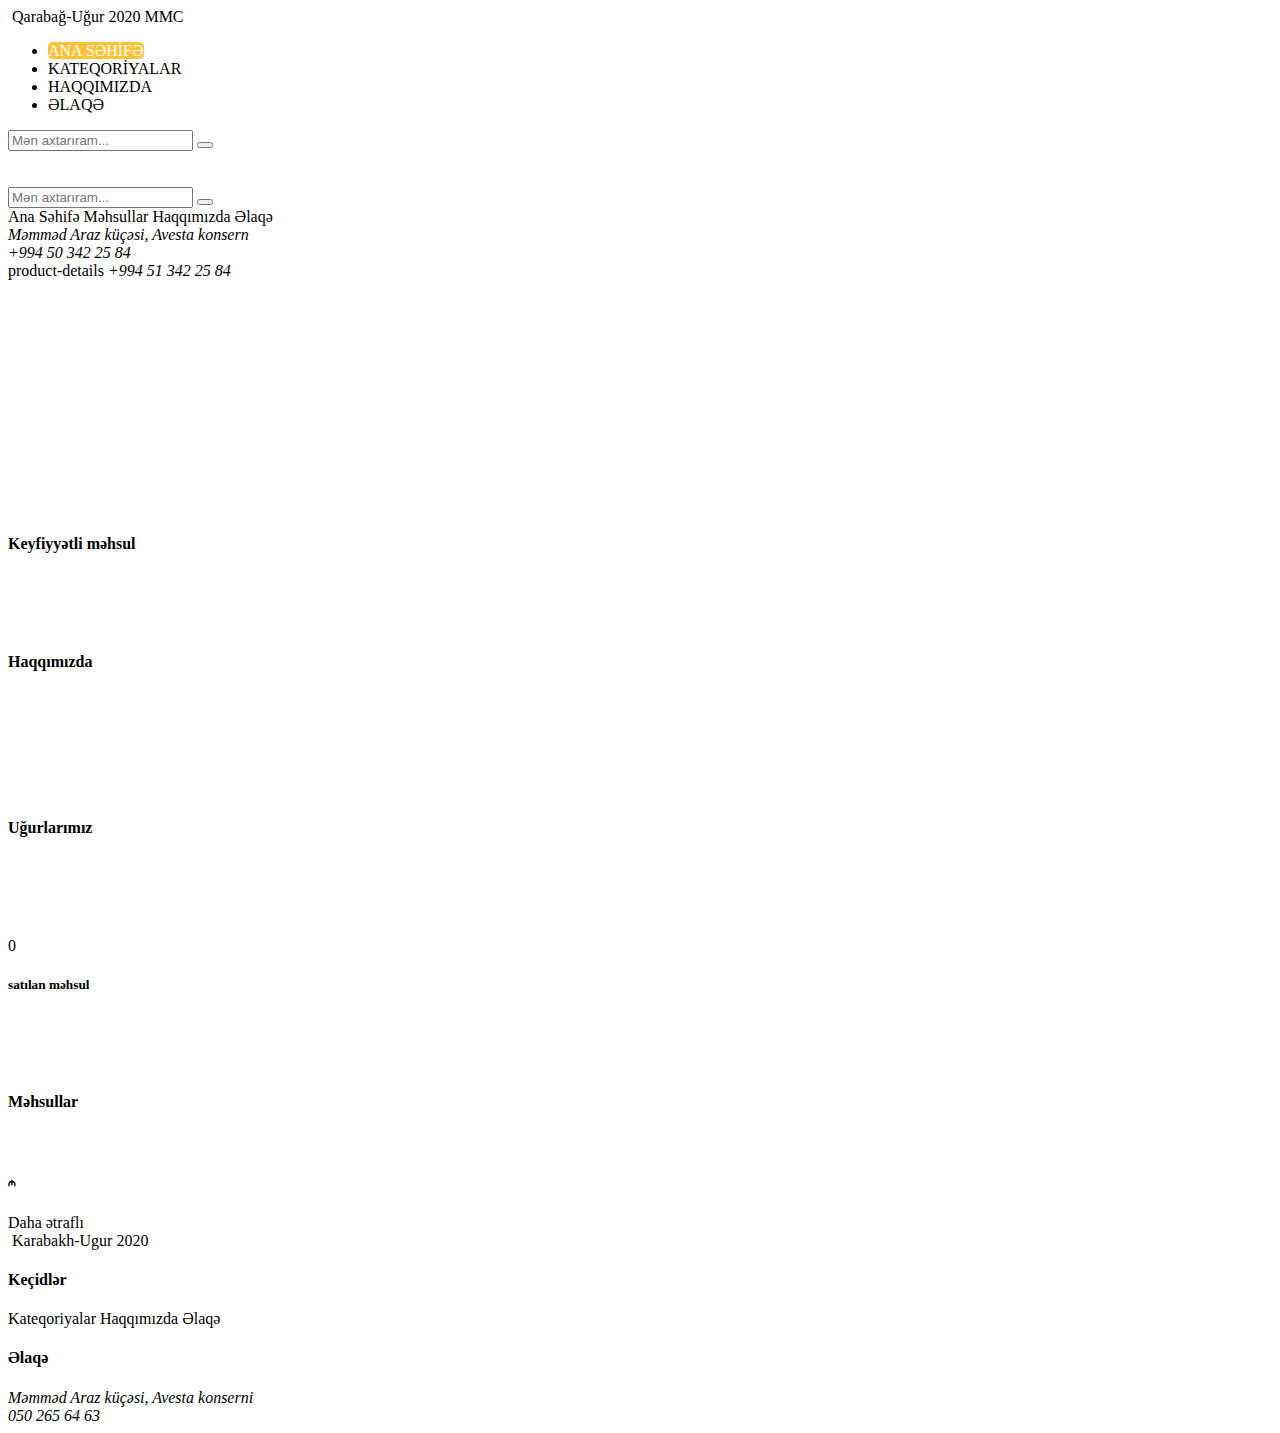
==== src/main/resources/templates/index.html @ 2e1f5b77 "first commit" ====
<!DOCTYPE html>
<html lang="en" xmlns="http://www.w3.org/1999/xhtml" xmlns:th="http://www.thymeleaf.org">

<head>
    <meta charset="UTF-8">
    <meta http-equiv="X-UA-Compatible" content="IE=edge">
    <meta name="viewport" content="width=device-width, initial-scale=1.0">
    <title>Qarabağ-Uğur 2020 MMC</title>
    <link rel="icon" href="img/fist_title.png">
    <!--    <link rel="stylesheet" href="css/bootstrap.css">-->
    <link href="https://cdn.jsdelivr.net/npm/bootstrap@5.0.2/dist/css/bootstrap.min.css" rel="stylesheet"
          integrity="sha384-EVSTQN3/azprG1Anm3QDgpJLIm9Nao0Yz1ztcQTwFspd3yD65VohhpuuCOmLASjC" crossorigin="anonymous">
    <link href="https://unpkg.com/aos@2.3.1/dist/aos.css" rel="stylesheet">
    <link rel="stylesheet" href="css/style.css">
    <link href="https://fonts.googleapis.com/css2?family=Quicksand:wght@500&amp;display=swap" rel="stylesheet">
    <link rel="stylesheet" href="https://use.fontawesome.com/releases/v5.5.0/css/all.css"
          integrity="sha384-B4dIYHKNBt8Bc12p+WXckhzcICo0wtJAoU8YZTY5qE0Id1GSseTk6S+L3BlXeVIU" crossorigin="anonymous">
</head>
<body>

<!-- Header -->
<section id="Header">
    <div class="container">
        <div class="row header-all align-items-center justify-content-between">
            <div class="col-lg-4 left">
                <img src="img/fist.png" alt="">
                <a th:href="@{/index}">Qarabağ-Uğur 2020 MMC</a>
            </div>
            <div class="col-lg-6 middle">
                <ul>
                    <li>
                        <a style="background-color: #fdc236;border-radius: 5px;color: #fff" th:href="@{/index}">ANA SƏHİFƏ </a>
                    </li>
                    <li>
                        <a th:href="@{/products(page=1)}">KATEQORİYALAR </a>

                    </li>
                    <li>
                        <a th:href="@{/about}">HAQQIMIZDA </a>
                    </li>
                    <li>
                        <a th:href="@{/contact}">ƏLAQƏ </a>

                    </li>
                </ul>
            </div>
            <div class="col-lg-2">
                <form th:action="@{/products/}" class="search-box">
                    <div class="col-lg-2 right">
                        <div class="search-box">
                            <input type="text" th:name="name" placeholder="Mən axtarıram..." class="search-input" autocomplete="off">
                           <input type="text" hidden th:name="page" th:value="1">
                            <button type="submit" class="search-btn-main">
                                <i class="fas fa-search"></i>
                            </button>
                        </div>
                    </div>
                </form>

            </div>

        </div>
    </div>
</section>
<!-- Header -->

<!-- Phone-Header -->
<section id="Phone-header">
    <div class="container">
        <div class="row align-items-center">
            <div class="col-2 left">
                <img id="leftSideBar" src="img/dots.png" alt="">
            </div>
            <div class="col-6 mid text-center">
                <!-- <span>Qarabağ-Uğur 2020</span> -->
            </div>
            <div class="col-4 right text-end">
                <img id="searchBtn" style="margin-right: 10px;" src="img/search-interface-symbol.png" alt="">
                <img onclick="OpenNav()" id="sidebarBtn" class="phone-menu" src="img/hamburger.png" alt="">
            </div>
        </div>
    </div>
</section>

<section id="Search-media">
    <form th:action="@{/products/}">
        <div class="search-box pt-1">
            <input type="text" th:name="name" placeholder="Mən axtarıram..." autocomplete="off"/>
            <input type="text" hidden th:name="page" th:value="1">
            <button type="submit" class="search-btn-main">
                <i class="fas fa-search" style="color: black"></i>
            </button>
        </div>
    </form>
</section>


<section id="Sidebar-menu">
    <div id="menu" class="menu_text">
        <a th:href="@{/index}">Ana Səhifə </a>
        <a th:href="@{/products(page=1)}">Məhsullar </a>
        <a th:href="@{/about}">Haqqımızda </a>
        <a th:href="@{/contact}">Əlaqə </a>
    </div>
</section>

<section id="LeftSidebar-menu">
    <div id="menu1" class="menu_text">
        <div class="top">
            <i class="fas fa-map-marker-alt">
                <span>Məmməd Araz küçəsi, Avesta konsern</span>
            </i>
            <br>
            <i class="fas fa-phone-volume">
                <span>+994 50 342 25 84</span>
            </i>
            <br>product-details
            <i class="fab fa-whatsapp">
                <span>+994 51 342 25 84</span>
            </i>
        </div>
        <div class="bottom">
            <a href="#">
                <i class="fab fa-instagram"></i>
            </a>
            <a href="#">
                <i class="fab fa-facebook"></i>
            </a>
        </div>
    </div>
</section>
<!-- Phone-Header -->


<!-- Slider -->
<section id="Slider">
    <img class="cloud_img" src="img/clouds.png" alt="">
    <div class="overlay"></div>
    <div class="container">
        <div class="slider-text">
            <h5 data-aos="fade-right" data-aos-duration="1000">Ən <span id="changingText"></span></h5>
            <h3 data-aos="fade-left" data-aos-duration="1000">Tikinti məhsulları burada!</h3>
            <a style="display: inline-block;" data-aos="fade-right" data-aos-duration="1000" th:href="@{/products(page=1)}">Daha
                ətraflı </a>
        </div>
    </div>
</section>

<!-- Slider -->


<!-- Three-box -->
<section id="Slider_alt_boxes">
    <div class="container">
        <div class="row">
            <div class="col-lg-4">
                <div data-aos="fade-right" data-aos-duration="1000" class="box text-center">
                    <div class="img-box">
                        <img src="img/home.png" alt="">
                    </div>
                    <h4>100-lərlə seçim</h4>
                </div>
            </div>
            <div class="col-lg-4">
                <div class="box text-center">
                    <div class="img-box">
                        <img src="img/quality%20(1).png" alt="">
                    </div>
                    <h4>Keyfiyyətli məhsul</h4>
                </div>
            </div>
            <div class="col-lg-4">
                <div data-aos="fade-left" data-aos-duration="1000" class="box text-center">
                    <div class="img-box">
                        <img src="img/price-tag.png" alt="">
                    </div>
                    <h4>Ucuz qiymət</h4>
                </div>
            </div>
        </div>
    </div>
</section>

<!-- Three-box -->


<!-- About -->
<section id="About">
    <div class="container">
        <h4>Haqqımızda</h4>
        <div class="row align-items-center">
            <div class="col-lg-6">
                <div data-aos="fade-right" data-aos-duration="1000" class="left">
                    <img src="img/about.jpg" alt="">
                </div>
            </div>
            <div class="col-lg-6">
                <div data-aos="fade-left" data-aos-duration="1000" class="right">
                    <p>Duis autem vel eum iriure dolor in hendrerit in vulputate velit esse molestie consequat, vel
                        illum dolore eu feugiat nulla facilisis at vero eros et accumsan et iusto odio dignissim qui
                        blandit praesent uptatum zzril delenit augue duis dolore te feugait nulla facilisi.

                        Claritas est etiam processus dynamicus, qui sequitur mutationem consuetudium lectorum. Mirum est
                        notare quam littera gothica nunc putamus parum claram, anteposuerit litterarum formas
                        humanitatis per seacula quarta decima et quinta decima.loremaducasd est etiam processus
                        dynamicus, qui sequitur mutationem consuetudium lectorum. Mirum est notare quam littera gothica
                        nunc putamus parum claram, anteposuerit litterarum formas humanitatis per seacula quarta decima
                        et quinta decima.</p>
                </div>
            </div>
        </div>
    </div>
</section>

<!-- About -->


<!-- Achievements -->
<section id="Achievement">
    <div class="container">
        <h4 class="text-center">Uğurlarımız</h4>
        <div class="row align-items-center">
            <div class="col-lg-4">
                <div data-aos="fade-right" data-aos-duration="1000" class="counter-box">
                    <span class="counter" data-count="10">0</span>
                    <h5>illik təcrübə</h5>
                </div>
            </div>
            <div class="col-lg-4">
                <div class="counter-box">
                    <span class="counter" data-count="1000">0</span>
                    <h5>satılan məhsul</h5>
                </div>
            </div>
            <div class="col-lg-4">
                <div data-aos="fade-left" data-aos-duration="1000" class="counter-box">
                    <span class="counter" data-count="300">0</span>
                    <h5>məmnun müştəri</h5>
                </div>
            </div>
        </div>
    </div>
</section>

<!-- Achievements -->


<!-- Products -->
<section id="Products">
    <div class="container">
        <h4 class="text-center">Məhsullar</h4>

        <div class="row">

            <tr th:each="product: ${products.productDtoList}">

                <div class="col-lg-3 col-12 mt-3">
                    <div class="box">
                        <div class="top">
                            <img th:attr="src=@{'data:image/png;base64,'+${product.mainImageName}}"/>
                        </div>
                        <div class="bottom">
                            <h5>
                                <td th:text="${product.getName()}"/>
                            </h5>
                            <h6>
                                <td th:text="${product.getOldAmount()}"/>
                                <span>₼</span></h6>
                            <a th:href="@{/products/detail(name=${product.name})}">Daha ətraflı</a>

                        </div>
                    </div>
                </div>
            </tr>
            </tr>
        </div>
    </div>
</section>

<!-- Products -->

<!-- Footer -->
<footer id="Footer">
    <div class="container">
        <div class="row">
            <div class="col-lg-4 ft-left">
                <div class="left d-flex align-items-center">
                    <img src="img/fist.png" alt="">
                    <a th:href="@{/index}">Karabakh-Ugur 2020</a>
                </div>
            </div>
            <div class="col-lg-4">
                <div class="middle">
                    <h4>Keçidlər</h4>
                    <a th:href="@{/products(page=1)}">Kateqoriyalar</a>
                    <a th:href="@{/about}">Haqqımızda</a>
                    <a th:href="@{/contact}">Əlaqə</a>
                </div>
            </div>
            <div class="col-lg-4">
                <div class="right">
                    <h4>Əlaqə</h4>
                    <i class="fas fa-map-marker-alt">
                        <span>Məmməd Araz küçəsi, Avesta konserni</span>
                    </i>
                    <br>
                    <i class="fas fa-phone-volume">
                        <span>050 265 64 63</span>
                    </i>
                    <br>
                    <a href="#">
                        <i class="fab fa-instagram"></i>
                    </a>
                    <a href="#">
                        <i class="fab fa-facebook"></i>
                    </a>
                </div>
            </div>
        </div>
    </div>
</footer>
<!-- Footer -->

<i id="to_top" class="fas fa-chevron-up"></i>

</body>
<!--    <script src="../ajax.googleapis.com/ajax/libs/jquery/3.5.1/jquery.min.js"></script>-->
<script src="https://ajax.googleapis.com/ajax/libs/jquery/3.5.1/jquery.min.js"></script>
<script src="https://unpkg.com/aos@2.3.1/dist/aos.js"></script>

<script type="text/javascript" th:src="@{/js/common.js}"></script>
<script type="text/javascript" th:src="@{/js/main.js}"></script>
<script type="text/javascript" th:src="@{/js/textyping.js}"></script>
<script type="text/javascript" th:src="@{/js/header.js}"></script>
</html>
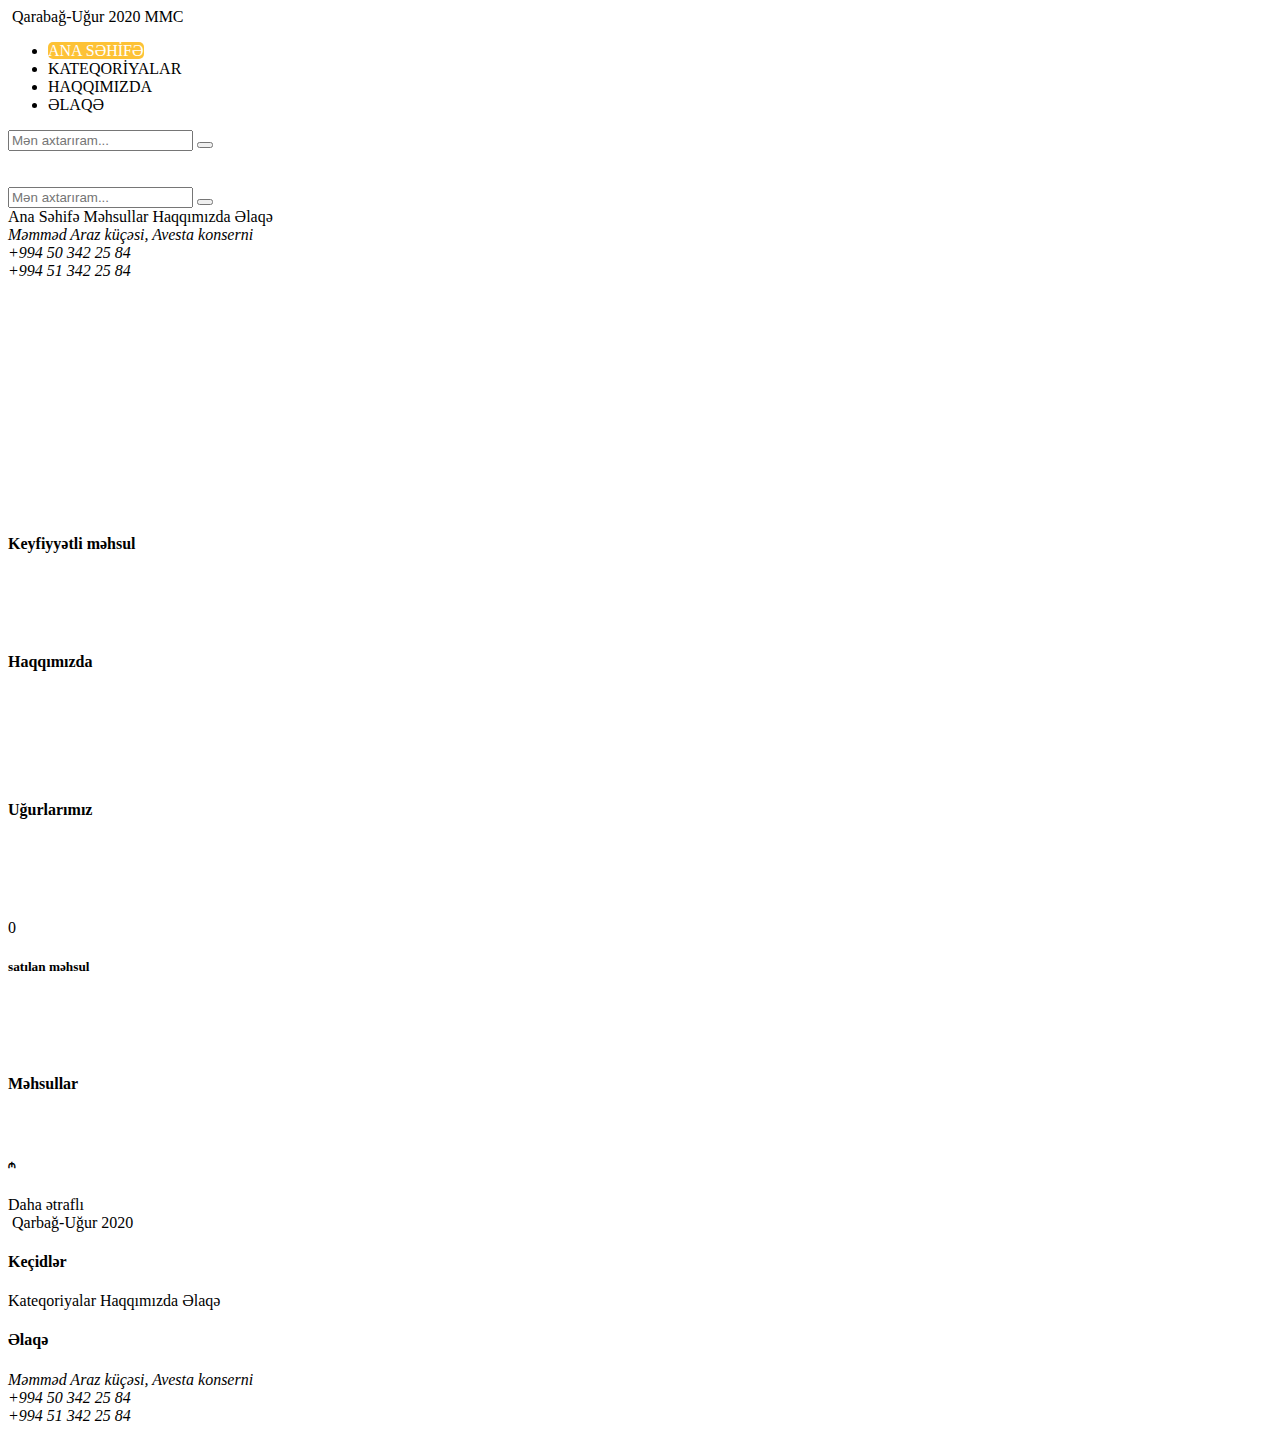
==== commit 8f063076: "3" ====
--- a/src/main/resources/templates/index.html
+++ b/src/main/resources/templates/index.html
@@ -11,7 +11,7 @@
     <link href="https://cdn.jsdelivr.net/npm/bootstrap@5.0.2/dist/css/bootstrap.min.css" rel="stylesheet"
           integrity="sha384-EVSTQN3/azprG1Anm3QDgpJLIm9Nao0Yz1ztcQTwFspd3yD65VohhpuuCOmLASjC" crossorigin="anonymous">
     <link href="https://unpkg.com/aos@2.3.1/dist/aos.css" rel="stylesheet">
-    <link rel="stylesheet" href="css/style.css">
+    <link th:href="@{/css/style.css}" rel="stylesheet" type="text/css" />
     <link href="https://fonts.googleapis.com/css2?family=Quicksand:wght@500&amp;display=swap" rel="stylesheet">
     <link rel="stylesheet" href="https://use.fontawesome.com/releases/v5.5.0/css/all.css"
           integrity="sha384-B4dIYHKNBt8Bc12p+WXckhzcICo0wtJAoU8YZTY5qE0Id1GSseTk6S+L3BlXeVIU" crossorigin="anonymous">
@@ -108,22 +108,23 @@
     <div id="menu1" class="menu_text">
         <div class="top">
             <i class="fas fa-map-marker-alt">
-                <span>Məmməd Araz küçəsi, Avesta konsern</span>
+                <span>Məmməd Araz küçəsi, Avesta konserni</span>
             </i>
             <br>
             <i class="fas fa-phone-volume">
                 <span>+994 50 342 25 84</span>
             </i>
-            <br>product-details
+            <br>
             <i class="fab fa-whatsapp">
                 <span>+994 51 342 25 84</span>
             </i>
+            <br>
         </div>
         <div class="bottom">
-            <a href="#">
+            <a href="https://instagram.com/karabakhugur/">
                 <i class="fab fa-instagram"></i>
             </a>
-            <a href="#">
+            <a href="https://facebook.com/karabakhugur2020/">
                 <i class="fab fa-facebook"></i>
             </a>
         </div>
@@ -196,16 +197,9 @@
             </div>
             <div class="col-lg-6">
                 <div data-aos="fade-left" data-aos-duration="1000" class="right">
-                    <p>Duis autem vel eum iriure dolor in hendrerit in vulputate velit esse molestie consequat, vel
-                        illum dolore eu feugiat nulla facilisis at vero eros et accumsan et iusto odio dignissim qui
-                        blandit praesent uptatum zzril delenit augue duis dolore te feugait nulla facilisi.
-
-                        Claritas est etiam processus dynamicus, qui sequitur mutationem consuetudium lectorum. Mirum est
-                        notare quam littera gothica nunc putamus parum claram, anteposuerit litterarum formas
-                        humanitatis per seacula quarta decima et quinta decima.loremaducasd est etiam processus
-                        dynamicus, qui sequitur mutationem consuetudium lectorum. Mirum est notare quam littera gothica
-                        nunc putamus parum claram, anteposuerit litterarum formas humanitatis per seacula quarta decima
-                        et quinta decima.</p>
+                    <p>Qarabağ-Uğur 2020 MMC 2020-ci ildən fəaliyyətə başlamışdır və qısa bir müddət ərzində müştərilərinin etibarını qazanaraq lider şirkətlərdən birinə çevrilmişdir.
+                        Şirkətimiz tikinti materiallarının (əsasən taxta məhsulları) ən keyfiyyətli və ən ucuz şəkildə satışını həyata keçirir.
+                        Əgər bizim şirkətə etibar etsəniz heç vaxt yanılmarsınız. Çünki məhz bizim şirkət sizin tələbinizə və istəyinizə uyğun məhsul satışını ən qısa müddət ərzində, sizə uyğun olan ən sərfəli şərtlər ilə və ən əsası hüquqi cəhətdən düzgün qaydada həyata keçirəcək</p>
                 </div>
             </div>
         </div>
@@ -286,7 +280,7 @@
             <div class="col-lg-4 ft-left">
                 <div class="left d-flex align-items-center">
                     <img src="img/fist.png" alt="">
-                    <a th:href="@{/index}">Karabakh-Ugur 2020</a>
+                    <a th:href="@{/index}">Qarbağ-Uğur 2020</a>
                 </div>
             </div>
             <div class="col-lg-4">
@@ -305,13 +299,17 @@
                     </i>
                     <br>
                     <i class="fas fa-phone-volume">
-                        <span>050 265 64 63</span>
+                        <span>+994 50 342 25 84</span>
                     </i>
                     <br>
-                    <a href="#">
+                    <i class="fab fa-whatsapp">
+                        <span>+994 51 342 25 84</span>
+                    </i>
+                    <br>
+                    <a href="https://instagram.com/karabakhugur/">
                         <i class="fab fa-instagram"></i>
                     </a>
-                    <a href="#">
+                    <a href="https://facebook.com/karabakhugur2020/">
                         <i class="fab fa-facebook"></i>
                     </a>
                 </div>
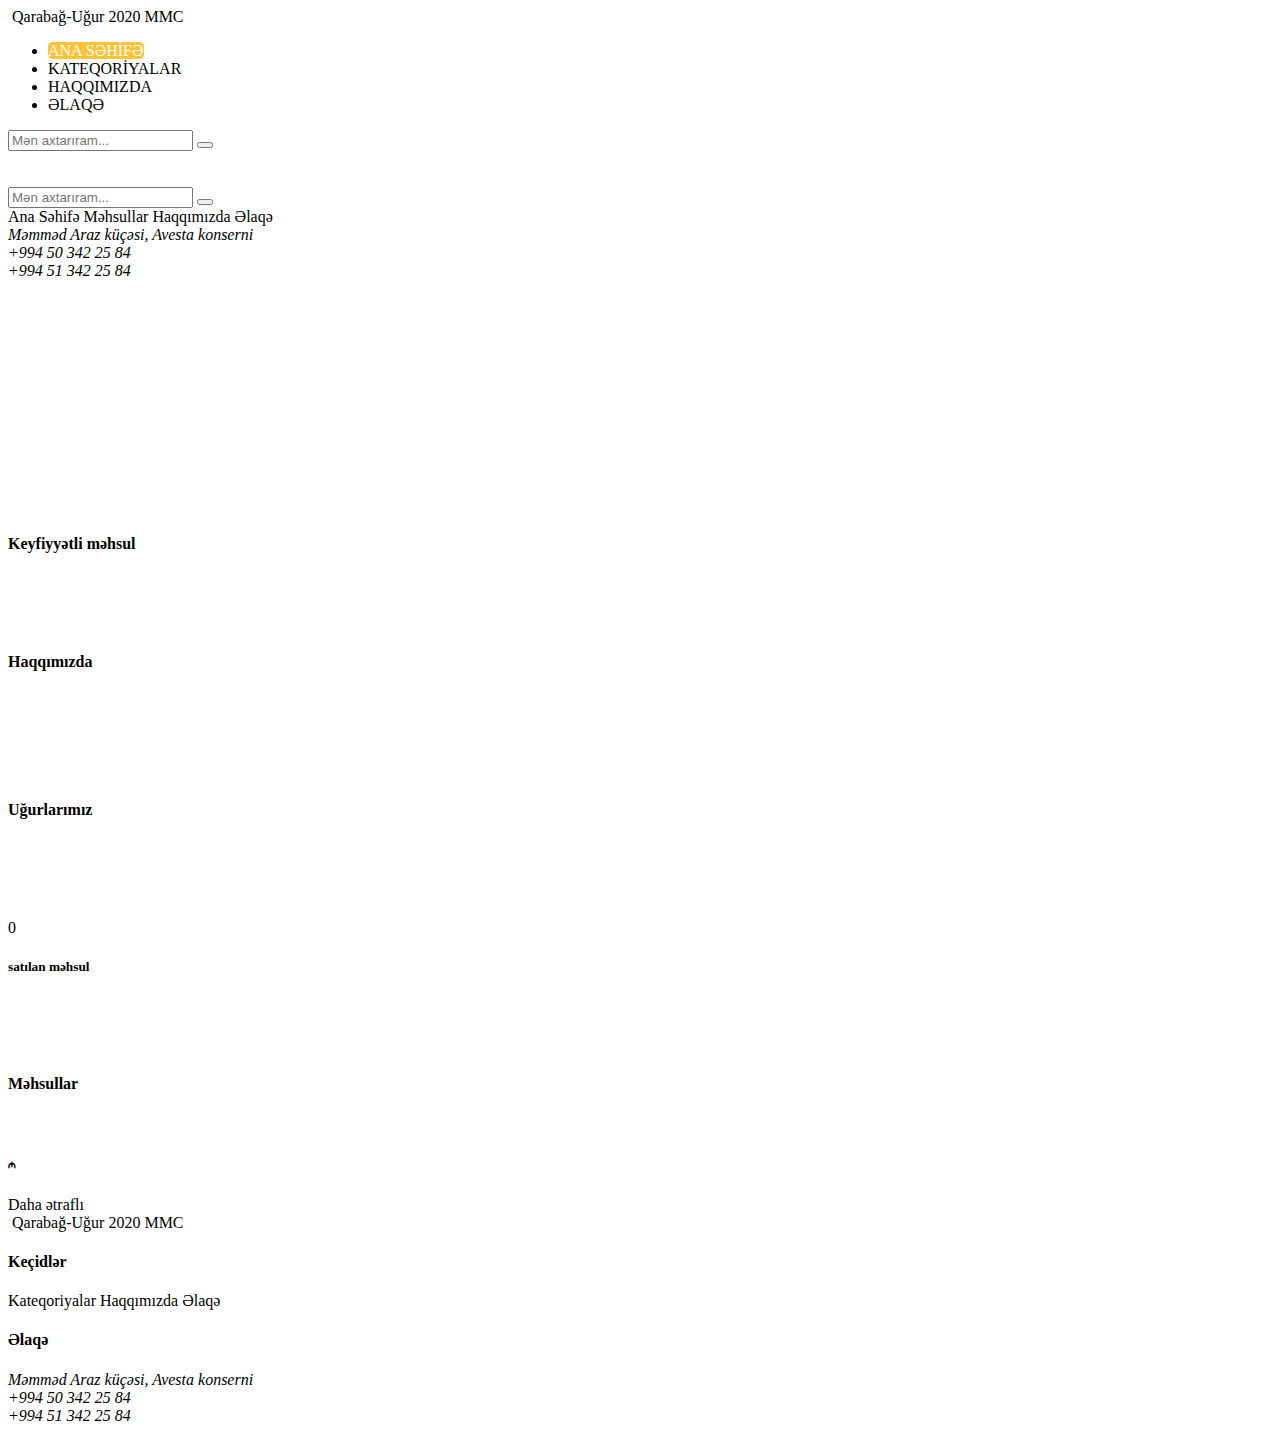
==== commit 92782a49: "3" ====
--- a/src/main/resources/templates/index.html
+++ b/src/main/resources/templates/index.html
@@ -280,7 +280,7 @@
             <div class="col-lg-4 ft-left">
                 <div class="left d-flex align-items-center">
                     <img src="img/fist.png" alt="">
-                    <a th:href="@{/index}">Qarbağ-Uğur 2020</a>
+                    <a th:href="@{/index}">Qarabağ-Uğur 2020 MMC</a>
                 </div>
             </div>
             <div class="col-lg-4">
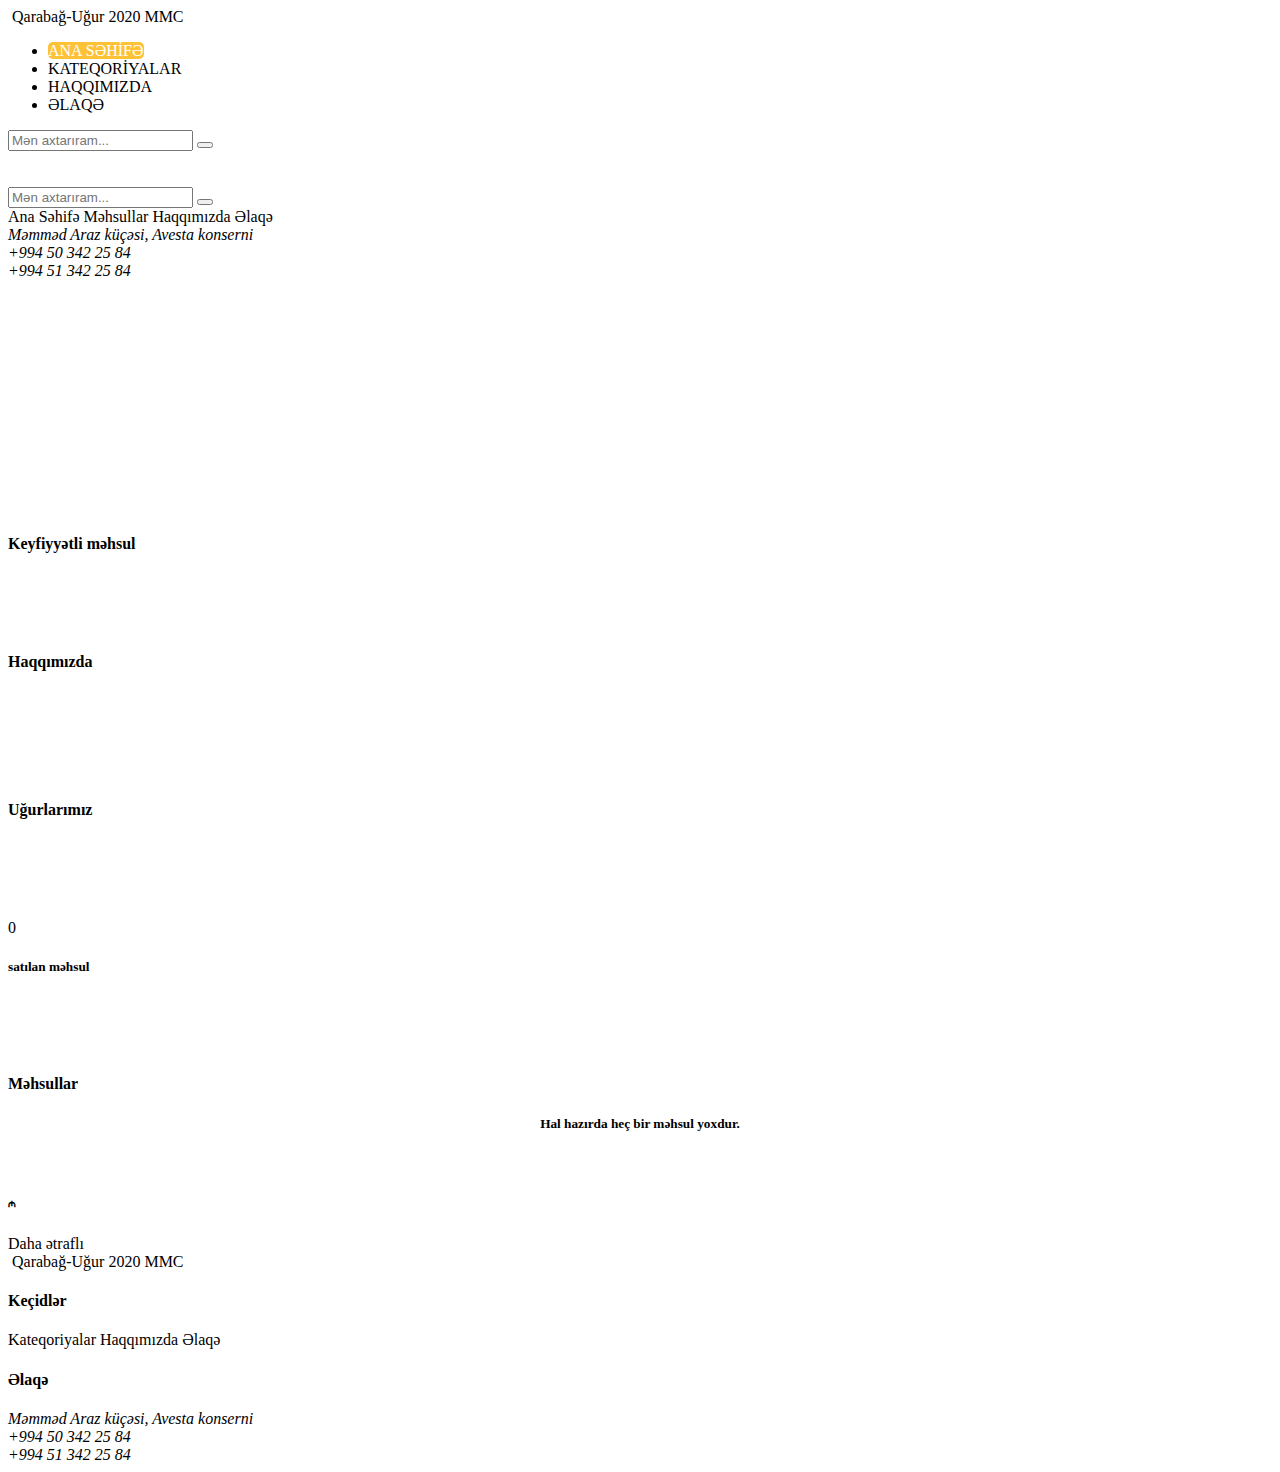
==== commit 35258ef2: "3" ====
--- a/src/main/resources/templates/index.html
+++ b/src/main/resources/templates/index.html
@@ -11,7 +11,7 @@
     <link href="https://cdn.jsdelivr.net/npm/bootstrap@5.0.2/dist/css/bootstrap.min.css" rel="stylesheet"
           integrity="sha384-EVSTQN3/azprG1Anm3QDgpJLIm9Nao0Yz1ztcQTwFspd3yD65VohhpuuCOmLASjC" crossorigin="anonymous">
     <link href="https://unpkg.com/aos@2.3.1/dist/aos.css" rel="stylesheet">
-    <link th:href="@{/css/style.css}" rel="stylesheet" type="text/css" />
+    <link th:href="@{/css/style.css}" rel="stylesheet" type="text/css"/>
     <link href="https://fonts.googleapis.com/css2?family=Quicksand:wght@500&amp;display=swap" rel="stylesheet">
     <link rel="stylesheet" href="https://use.fontawesome.com/releases/v5.5.0/css/all.css"
           integrity="sha384-B4dIYHKNBt8Bc12p+WXckhzcICo0wtJAoU8YZTY5qE0Id1GSseTk6S+L3BlXeVIU" crossorigin="anonymous">
@@ -29,7 +29,8 @@
             <div class="col-lg-6 middle">
                 <ul>
                     <li>
-                        <a style="background-color: #fdc236;border-radius: 5px;color: #fff" th:href="@{/index}">ANA SƏHİFƏ </a>
+                        <a style="background-color: #fdc236;border-radius: 5px;color: #fff" th:href="@{/index}">ANA
+                            SƏHİFƏ </a>
                     </li>
                     <li>
                         <a th:href="@{/products(page=1)}">KATEQORİYALAR </a>
@@ -48,8 +49,9 @@
                 <form th:action="@{/products/}" class="search-box">
                     <div class="col-lg-2 right">
                         <div class="search-box">
-                            <input type="text" th:name="name" placeholder="Mən axtarıram..." class="search-input" autocomplete="off">
-                           <input type="text" hidden th:name="page" th:value="1">
+                            <input type="text" th:name="name" placeholder="Mən axtarıram..." class="search-input"
+                                   autocomplete="off">
+                            <input type="text" hidden th:name="page" th:value="1">
                             <button type="submit" class="search-btn-main">
                                 <i class="fas fa-search"></i>
                             </button>
@@ -141,7 +143,8 @@
         <div class="slider-text">
             <h5 data-aos="fade-right" data-aos-duration="1000">Ən <span id="changingText"></span></h5>
             <h3 data-aos="fade-left" data-aos-duration="1000">Tikinti məhsulları burada!</h3>
-            <a style="display: inline-block;" data-aos="fade-right" data-aos-duration="1000" th:href="@{/products(page=1)}">Daha
+            <a style="display: inline-block;" data-aos="fade-right" data-aos-duration="1000"
+               th:href="@{/products(page=1)}">Daha
                 ətraflı </a>
         </div>
     </div>
@@ -197,9 +200,13 @@
             </div>
             <div class="col-lg-6">
                 <div data-aos="fade-left" data-aos-duration="1000" class="right">
-                    <p>Qarabağ-Uğur 2020 MMC 2020-ci ildən fəaliyyətə başlamışdır və qısa bir müddət ərzində müştərilərinin etibarını qazanaraq lider şirkətlərdən birinə çevrilmişdir.
-                        Şirkətimiz tikinti materiallarının (əsasən taxta məhsulları) ən keyfiyyətli və ən ucuz şəkildə satışını həyata keçirir.
-                        Əgər bizim şirkətə etibar etsəniz heç vaxt yanılmarsınız. Çünki məhz bizim şirkət sizin tələbinizə və istəyinizə uyğun məhsul satışını ən qısa müddət ərzində, sizə uyğun olan ən sərfəli şərtlər ilə və ən əsası hüquqi cəhətdən düzgün qaydada həyata keçirəcək</p>
+                    <p>Qarabağ-Uğur 2020 MMC 2020-ci ildən fəaliyyətə başlamışdır və qısa bir müddət ərzində
+                        müştərilərinin etibarını qazanaraq lider şirkətlərdən birinə çevrilmişdir.
+                        Şirkətimiz tikinti materiallarının (əsasən taxta məhsulları) ən keyfiyyətli və ən ucuz şəkildə
+                        satışını həyata keçirir.
+                        Əgər bizim şirkətə etibar etsəniz heç vaxt yanılmarsınız. Çünki məhz bizim şirkət sizin
+                        tələbinizə və istəyinizə uyğun məhsul satışını ən qısa müddət ərzində, sizə uyğun olan ən
+                        sərfəli şərtlər ilə və ən əsası hüquqi cəhətdən düzgün qaydada həyata keçirəcək</p>
                 </div>
             </div>
         </div>
@@ -243,9 +250,15 @@
 <section id="Products">
     <div class="container">
         <h4 class="text-center">Məhsullar</h4>
-
         <div class="row">
-
+            <tr th:if="${products.productDtoList}==null">
+            <tr th:if="${#lists.isEmpty(products.productDtoList)}">
+            <h5><p style="text-align:center">Hal hazırda heç bir məhsul yoxdur. </p></h5>
+            </tr>
+            </tr>
+
+            <tr th:if="${products}!=null">
+            <tr th:if="${not #lists.isEmpty(products.productDtoList)}">
             <tr th:each="product: ${products.productDtoList}">
 
                 <div class="col-lg-3 col-12 mt-3">
@@ -265,6 +278,8 @@
                         </div>
                     </div>
                 </div>
+            </tr>
+            </tr>
             </tr>
             </tr>
         </div>
